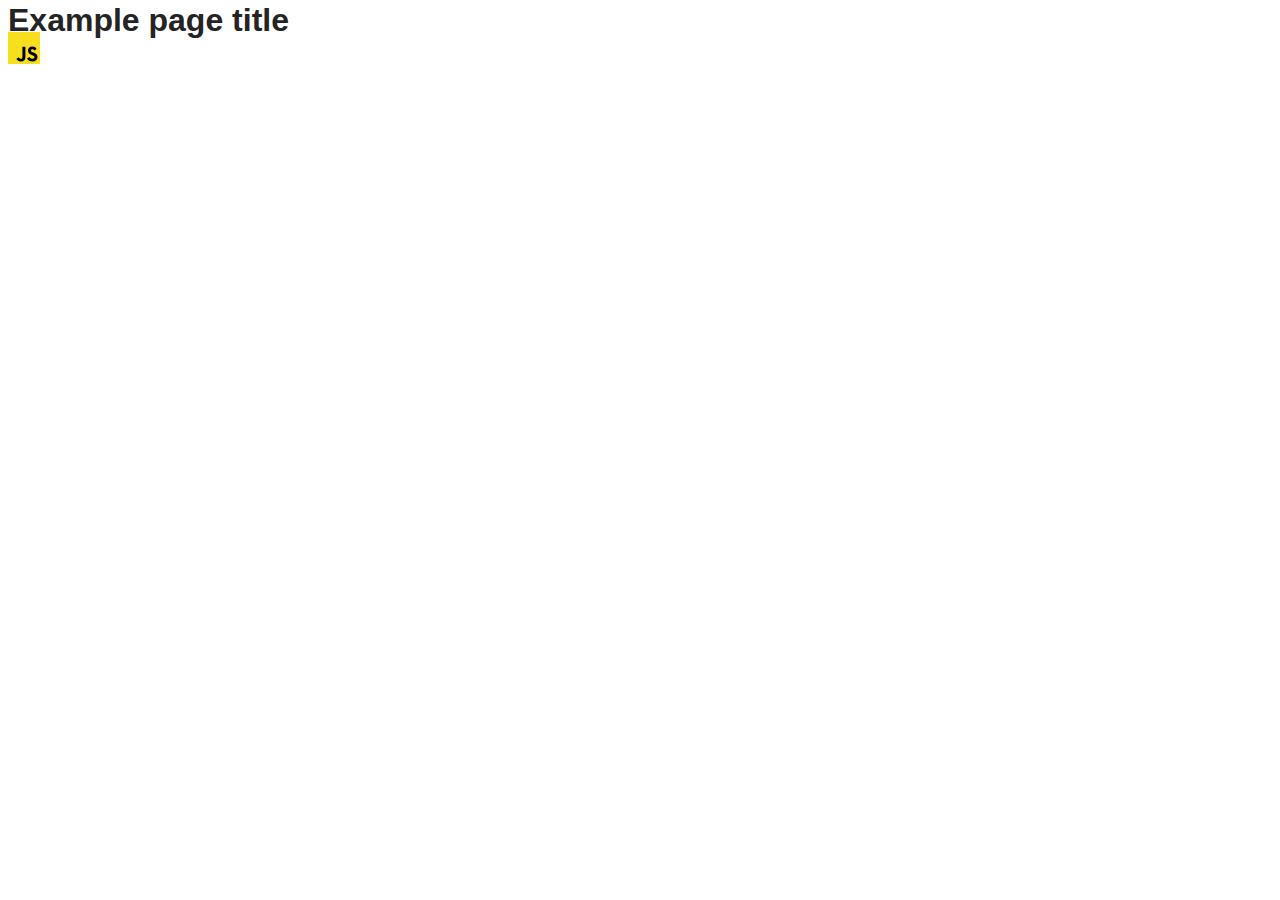
==== src/index.html @ 590acbf9 "Initial commit" ====
<!DOCTYPE html>
<html lang="en">
  <head>
    <meta charset="UTF-8" />
    <link rel="icon" type="image/svg+xml" href="/favicon.svg" />
    <meta name="viewport" content="width=device-width, initial-scale=1.0" />
    <title>Vanilla App Template</title>
    <link rel="stylesheet" href="./css/styles.css" />
  </head>
  <body>
    <load ="partials/header.html" />

    <section>
      <h1>Example page title</h1>
      <!-- Path to images as from index.html file -->
      <img src="./img/javascript.svg" alt="" />
    </section>

    <!-- Loads the specified .html file -->
    <load ="partials/vite-promo.html" />

    <script type="module" src="./main.js"></script>
  </body>
</html>
---- src/css/styles.css ----
/**
  |============================
  | include css partials with
  | default @import url()
  |============================
*/
@import url('./reset.css');
@import url('./vite-promo.css');
@import url('./header.css');

:root {
  font-family: Inter, Avenir, Helvetica, Arial, sans-serif;
  font-size: 16px;
  line-height: 24px;
  font-weight: 400;

  color: #242424;
  background-color: rgba(255, 255, 255, 0.87);

  font-synthesis: none;
  text-rendering: optimizeLegibility;
  -webkit-font-smoothing: antialiased;
  -moz-osx-font-smoothing: grayscale;
  -webkit-text-size-adjust: 100%;
}
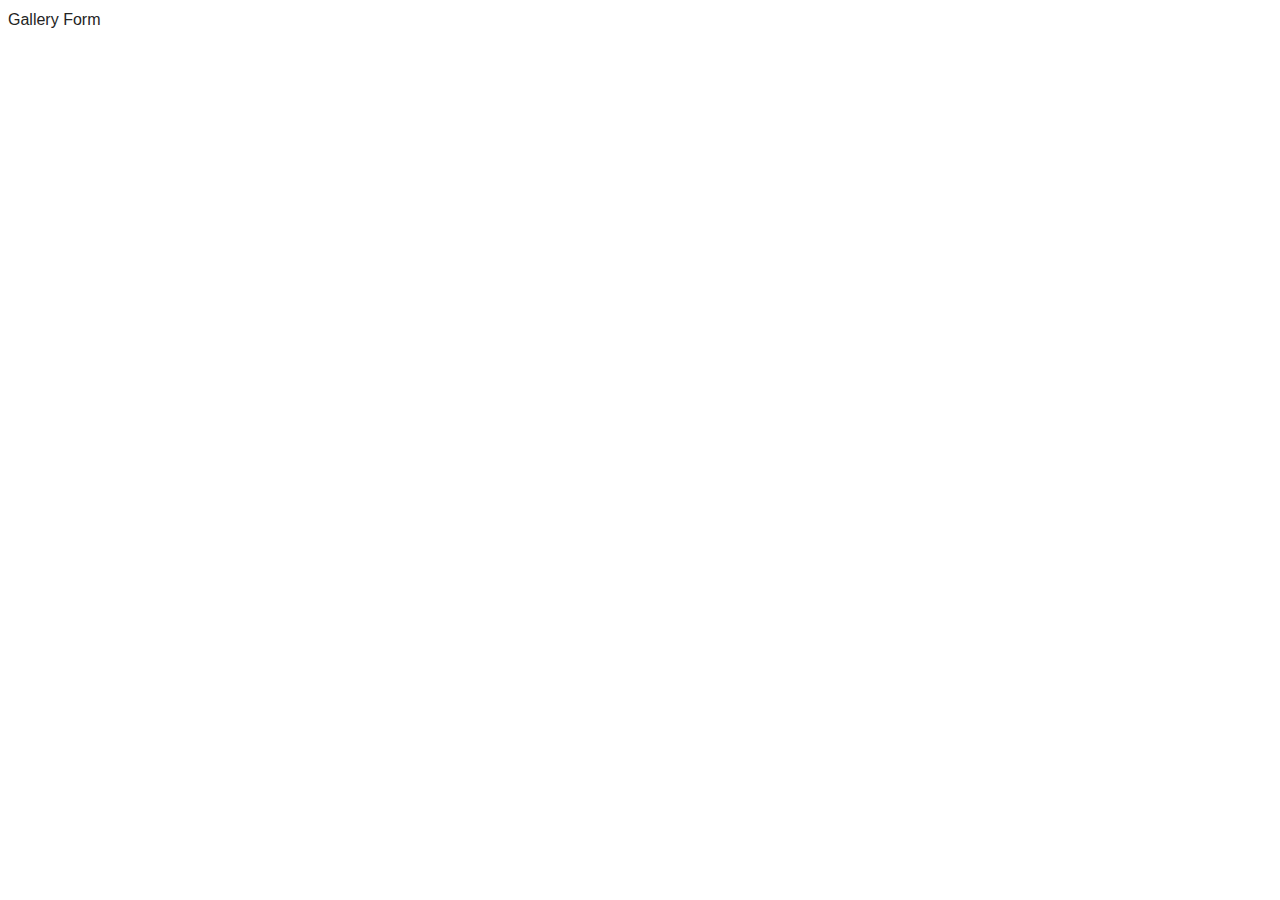
==== commit bf0831bd: "1st" ====
--- a/src/index.html
+++ b/src/index.html
@@ -8,17 +8,11 @@
     <link rel="stylesheet" href="./css/styles.css" />
   </head>
   <body>
-    <load ="partials/header.html" />
-
-    <section>
-      <h1>Example page title</h1>
-      <!-- Path to images as from index.html file -->
-      <img src="./img/javascript.svg" alt="" />
-    </section>
-
-    <!-- Loads the specified .html file -->
-    <load ="partials/vite-promo.html" />
-
-    <script type="module" src="./main.js"></script>
+    <ul>
+      <li>
+        <a href="./1-gallery.html">Gallery</a>
+        <a href="./2-form.html">Form</a>
+      </li>
+    </ul>
   </body>
 </html>
